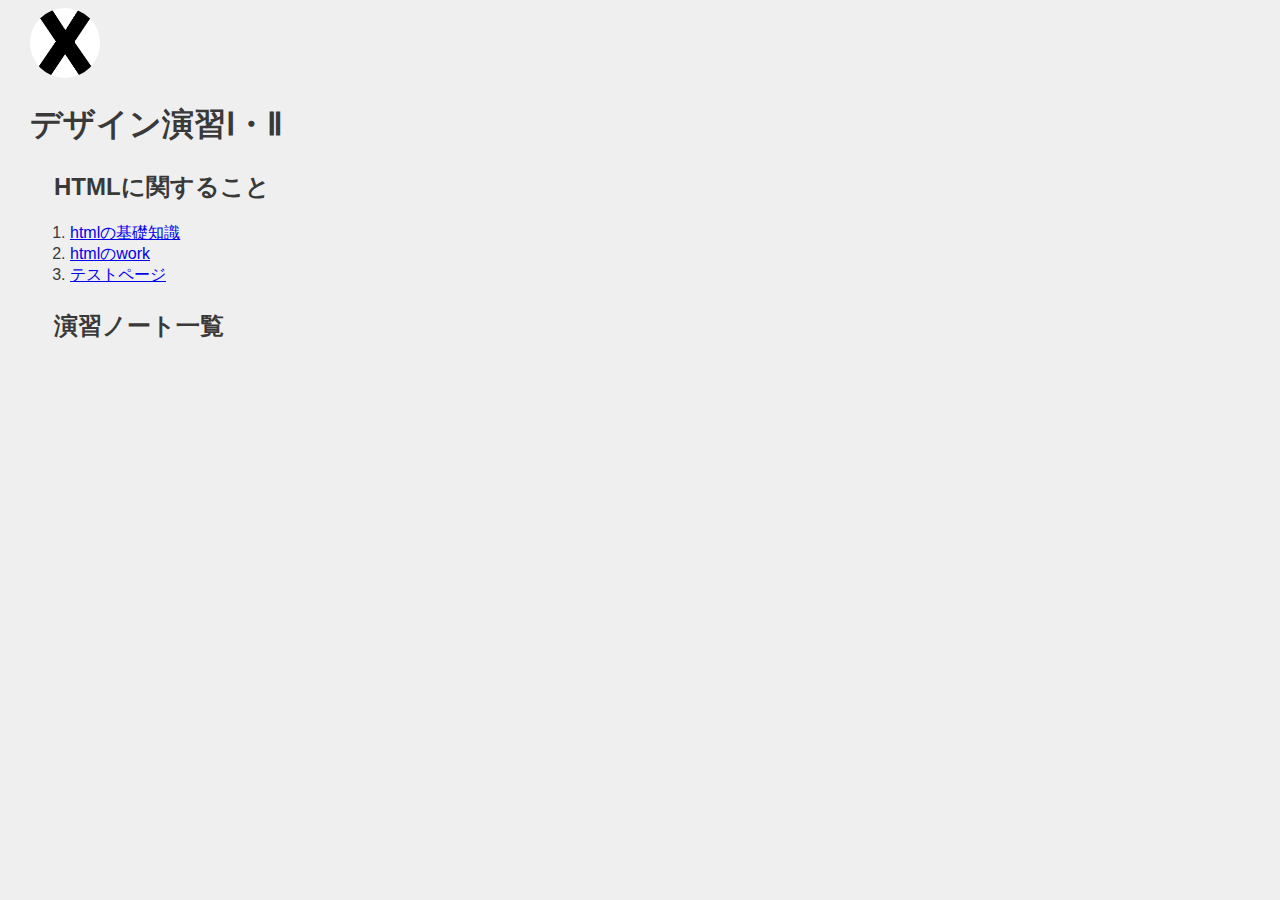
==== de12/index.html @ 314d49de "20210913" ====
<!DOCTYPE html>
<html lang="jp">
<head>
    <meta charset="UTF-8">
    <title>XBP_HPsample</title>
    <link rel="stylesheet" href="css/style.css">
    <link rel="shortcut icon" href="images/xbp.ico">
</head>
<body>
    <logotohome>
    <a href="../index.html"><img src="./images/0_XBlogo.png" alt=""></a>
    </logotohome>
    <h1>デザイン演習Ⅰ・Ⅱ</h1>
        <h2>HTMLに関すること</h2>
        <ol>
            <li><a href="hp1.html" target="_blank">htmlの基礎知識</a></li>
            <li><a href="hp2.html" target="_blank">htmlのwork</a></li>
            <li><a href="test.html" target="_blank">テストページ</a></li>
        </ol>
        <h2>演習ノート一覧</h2>



    
<br>
<br>


</body>
</html>
---- de12/css/style.css ----
@charset "utf-8";
/* 冒頭でimport */
@import url('https://fonts.googleapis.com/css?family=Raleway:700&display=swap');
@import url('https://fonts.googleapis.com/css?family=M+PLUS+Rounded+1c:400,700&display=swap&subset=japanese');
/* フォントを指定したいところで */

logo img{
    border-radius: 50%;
    width: 150px;
    height: 150px;
    object-fit: cover; /* 画像のトリミング */
}

logotohome img{
    border-radius: 70%;
    width: 70px;
    height: 70px;
    object-fit: cover; /* 画像のトリミング */
}



/* ========== common ========== */
html, body {
	font-size: 16px;
	font-family: sans-serif;
	color: #393939;
    margin-left: 15px;
    margin-bottom: 40px;
	background: #efefef;
}
h1{
    text-indent: 0em;
}
h2{
    margin-left: 1em;
    margin-top: 1em;
}
h3{
    margin-left: 2em;
}
div{
    margin-top: 1em;
    margin-left: 3em;
}
p{
    margin-left: 3em;
}
span.blackback{
    text-indent: 3em;
    background: #393939;
    color: #efefef;
}
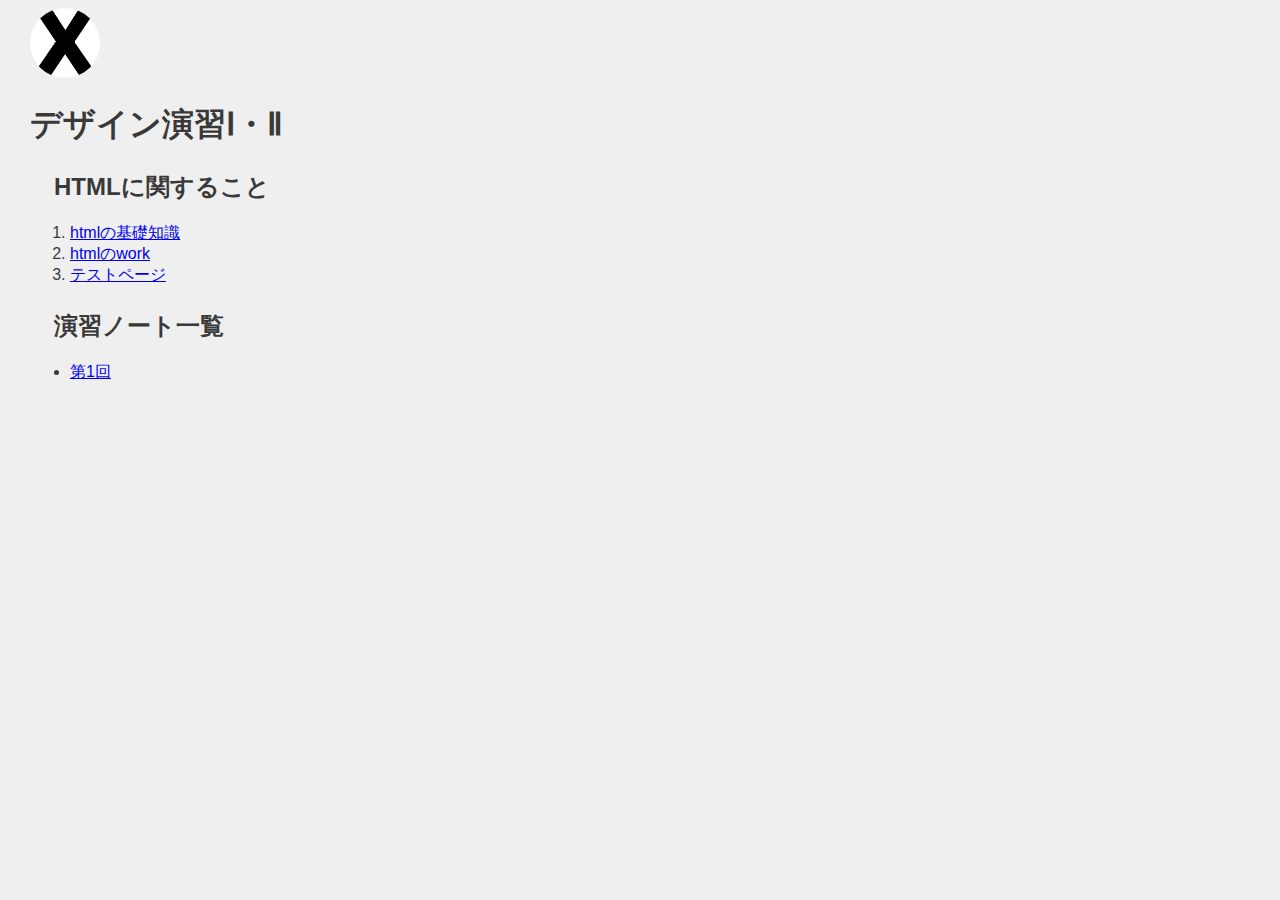
==== commit 01cbbc44: "20210928" ====
--- a/de12/index.html
+++ b/de12/index.html
@@ -18,6 +18,9 @@
             <li><a href="test.html" target="_blank">テストページ</a></li>
         </ol>
         <h2>演習ノート一覧</h2>
+        <ul>
+            <li>  <a href="1.html">第1回</a><br></li>
+        </ul>
 
 
 
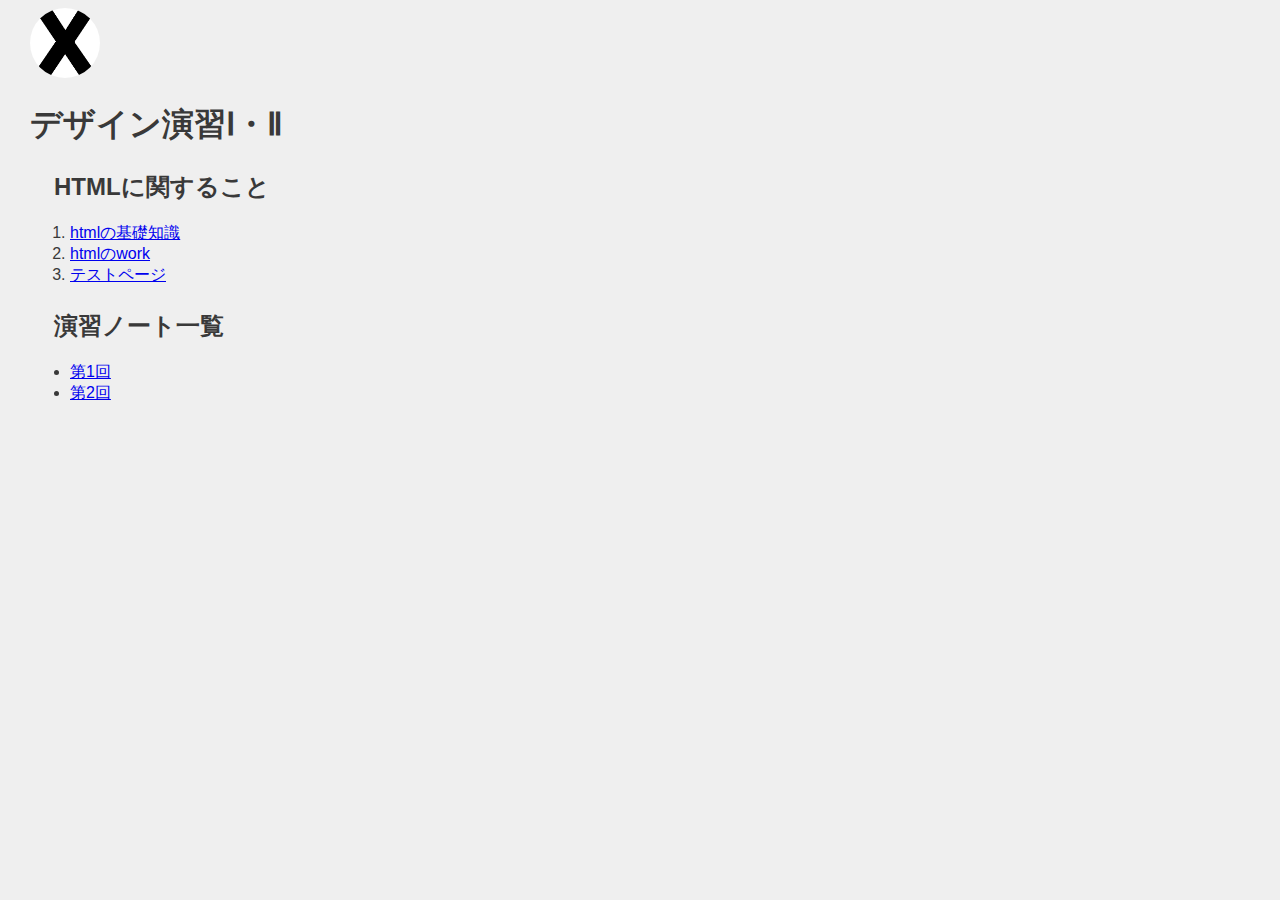
==== commit d09534db: "20211012" ====
--- a/de12/index.html
+++ b/de12/index.html
@@ -20,6 +20,7 @@
         <h2>演習ノート一覧</h2>
         <ul>
             <li>  <a href="1.html">第1回</a><br></li>
+            <li>  <a href="2.html">第2回</a><br></li>
         </ul>
 
 
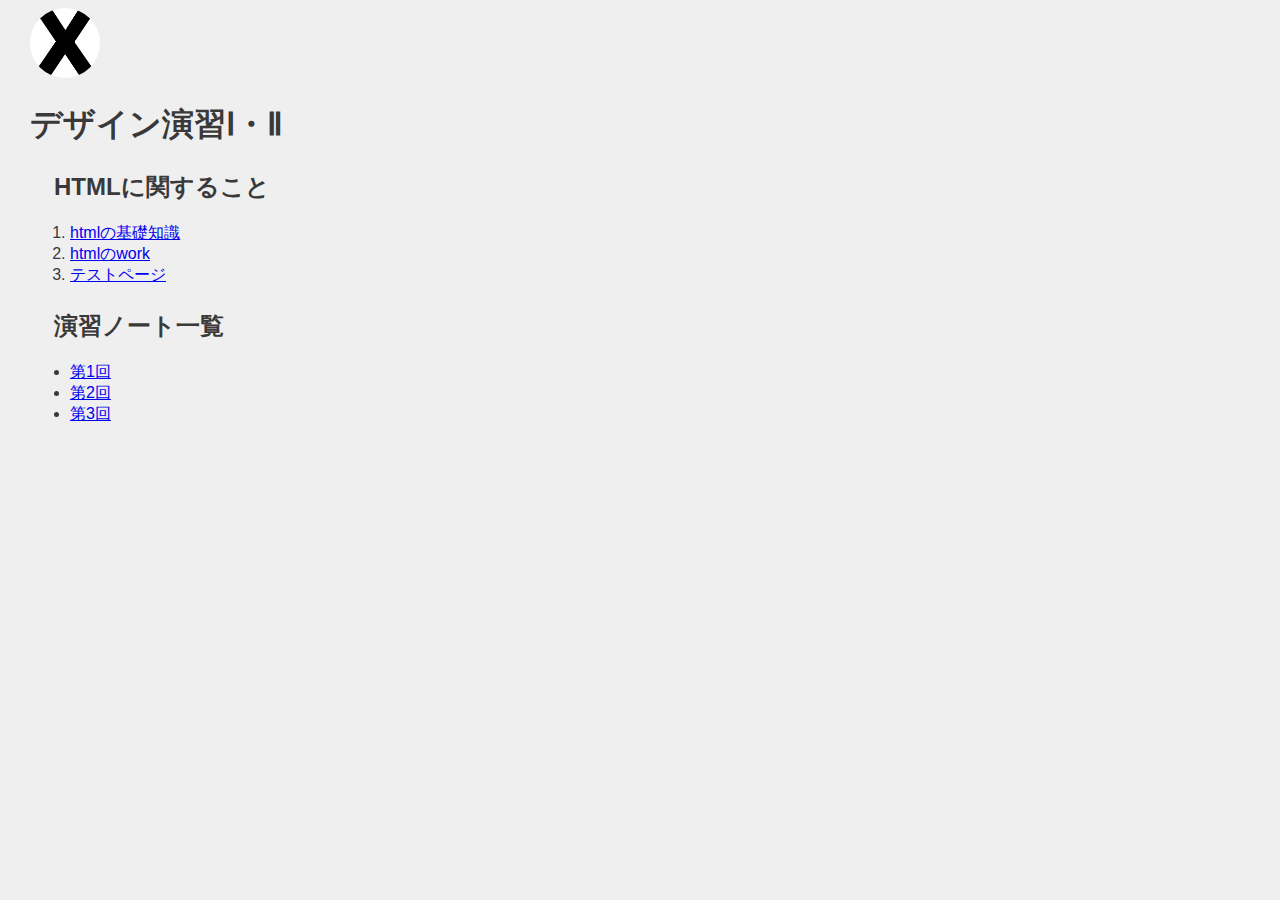
==== commit 9f55421c: "20211018" ====
--- a/de12/index.html
+++ b/de12/index.html
@@ -21,6 +21,7 @@
         <ul>
             <li>  <a href="1.html">第1回</a><br></li>
             <li>  <a href="2.html">第2回</a><br></li>
+            <li>  <a href="3.html">第3回</a><br></li>
         </ul>
 
 
